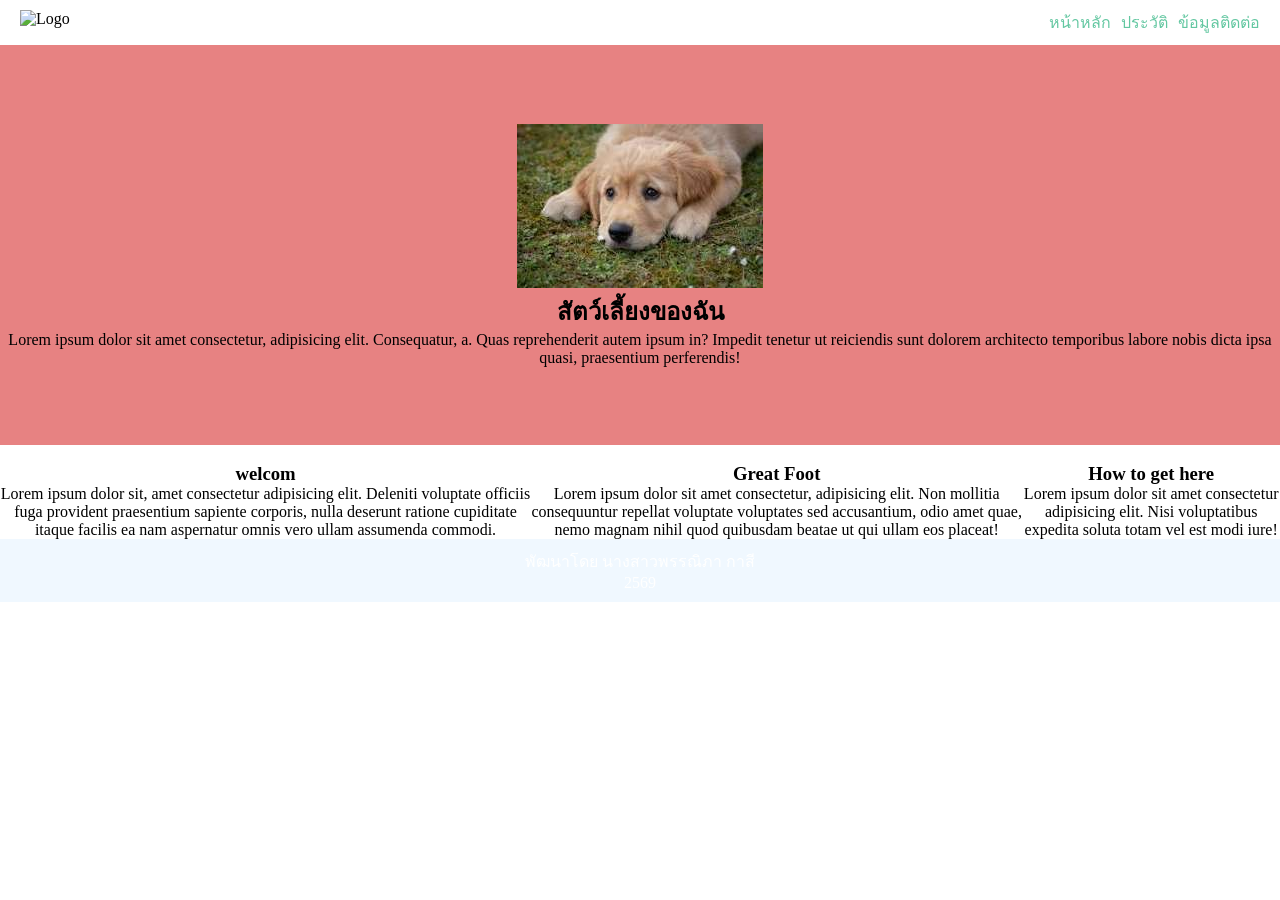
==== index.html @ dd3d70f4 "Add files via upload" ====
<!DOCTYPE html>
<html lang="en">
<head>
    <meta charset="UTF-8">
    <meta name="viewport" content="width=device-width, initial-scale=1.0">
    <title>Portfolio</title>
    <link rel="stylesheet" href="css/style.css">
</head>
<body>
    <nav>
        <div class="logo">
            <img src="https://encrypted-tbn0.gstatic.com/images?q=tbn:ANd9GcRSoyYusY9uzLaKdQap7hXt6NlnpyeCYnePXGsCoLijVZecwmJGLaGPZio&s=10" alt="Logo">
        </div>
        <ul class="menu">
            <li><a href="ประวัติการศึกษา">หน้าหลัก</a></li>
            <li><a href="#">ประวัติ</a></li>
            <li><a href="contact.html">ข้อมูลติดต่อ</a></li>
        </ul>
    </nav>

    <section class="banner">
        <div class="banner-info">
            <img src="[data-uri]" alt="">
            <h1>สัตว์เลี้ยงของฉัน</h1>
            <p>Lorem ipsum dolor sit amet consectetur, adipisicing elit. Consequatur, a. Quas reprehenderit autem ipsum in? Impedit tenetur ut reiciendis sunt dolorem architecto temporibus labore nobis dicta ipsa quasi, praesentium perferendis!</p>
        </div>

    </section>
    <main>
        <div>
            <img src="https://www.shutterstock.com/image-vector/welcome-garland-hanging-colorful-banner-260nw-2189588409.jpg" alt="">
            <h3>welcom</h3>
            <p>Lorem ipsum dolor sit, amet consectetur adipisicing elit. Deleniti voluptate officiis fuga provident praesentium sapiente corporis, nulla deserunt ratione cupiditate itaque facilis ea nam aspernatur omnis vero ullam assumenda commodi.</p>
        </div>
        <div>
             <img src="https://encrypted-tbn0.gstatic.com/images?q=tbn:ANd9GcQsyxFqRABRAbKiAw_5YcLcu35QI7_XS88NrLTjogw5Ig&s=10" alt="">
            <h3>Great Foot</h3>
            <p>Lorem ipsum dolor sit amet consectetur, adipisicing elit. Non mollitia consequuntur repellat voluptate voluptates sed accusantium, odio amet quae, nemo magnam nihil quod quibusdam beatae ut qui ullam eos placeat!</p>
        </div>
        <div>
            <img src="https://e1.pngegg.com/pngimages/509/729/png-clipart-cartoon-character-standing-chowder-illustration.png" alt="">
            <h3>How to get here</h3>
            <p>Lorem ipsum dolor sit amet consectetur adipisicing elit. Nisi voluptatibus expedita soluta totam vel est modi iure!</p>
        </div>
    </main>
    <footer>
        <p>พัฒนาโดย นางสาวพรรณิภา  กาสี </p>
        <p>2569</p>
    </footer>
</body>
</html>
---- css/style.css ----
*{
    margin: 0;
    padding: 0;
    box-sizing: border-box;
}

nav{
    display: flex;
    justify-content: space-between;
    padding: 10px 20px;
}

.menu{
    display: flex;
    list-style: none;
}

.menu li{
    margin-left: 10px;
}

.menu li a{
    text-decoration: none;
    color:rgb(99,199,161);
}

section.banner{
    background-color: rgb(231, 130, 130);
    height: 400px;
    display: flex;
    justify-content: center;
    align-items: center;
    text-align: center;
}

main{
    display: flex;
    grid-template-columns: 1fr 1fr 1fr;
}

main div{
    padding: 20;
    justify-content: center;
    text-align: center;
}

main div img{
    width: auto;
    height: 200px;
}

footer{
    background-color: aliceblue;
    color: white;
    text-align: center;
    padding: 10px;
}
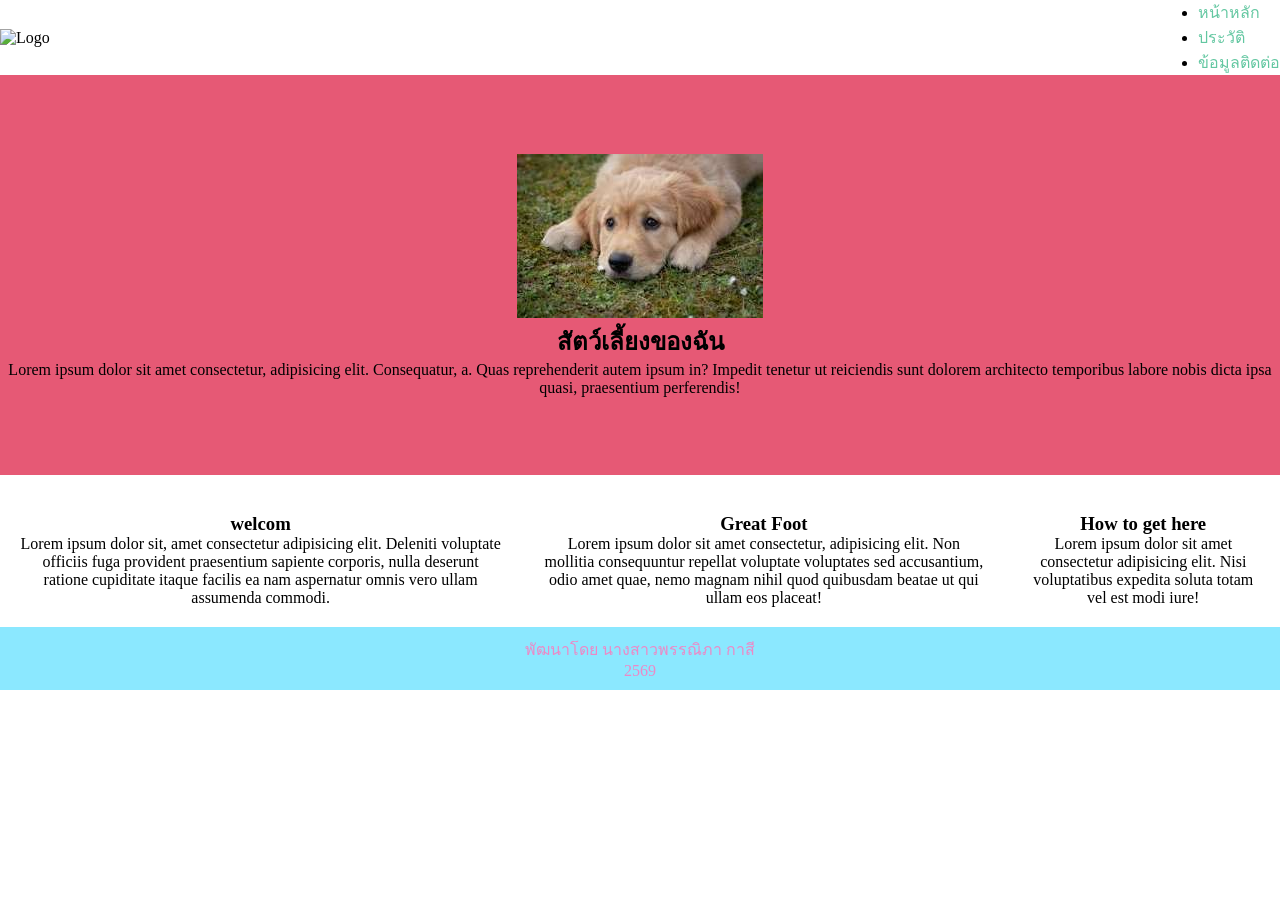
==== commit f074c5f9: "add index.html" ====
--- a/index.html
+++ b/index.html
@@ -1,51 +1,51 @@
-<!DOCTYPE html>
-<html lang="en">
-<head>
-    <meta charset="UTF-8">
-    <meta name="viewport" content="width=device-width, initial-scale=1.0">
-    <title>Portfolio</title>
-    <link rel="stylesheet" href="css/style.css">
-</head>
-<body>
-    <nav>
-        <div class="logo">
-            <img src="https://encrypted-tbn0.gstatic.com/images?q=tbn:ANd9GcRSoyYusY9uzLaKdQap7hXt6NlnpyeCYnePXGsCoLijVZecwmJGLaGPZio&s=10" alt="Logo">
-        </div>
-        <ul class="menu">
-            <li><a href="ประวัติการศึกษา">หน้าหลัก</a></li>
-            <li><a href="#">ประวัติ</a></li>
-            <li><a href="contact.html">ข้อมูลติดต่อ</a></li>
-        </ul>
-    </nav>
-
-    <section class="banner">
-        <div class="banner-info">
-            <img src="[data-uri]" alt="">
-            <h1>สัตว์เลี้ยงของฉัน</h1>
-            <p>Lorem ipsum dolor sit amet consectetur, adipisicing elit. Consequatur, a. Quas reprehenderit autem ipsum in? Impedit tenetur ut reiciendis sunt dolorem architecto temporibus labore nobis dicta ipsa quasi, praesentium perferendis!</p>
-        </div>
-
-    </section>
-    <main>
-        <div>
-            <img src="https://www.shutterstock.com/image-vector/welcome-garland-hanging-colorful-banner-260nw-2189588409.jpg" alt="">
-            <h3>welcom</h3>
-            <p>Lorem ipsum dolor sit, amet consectetur adipisicing elit. Deleniti voluptate officiis fuga provident praesentium sapiente corporis, nulla deserunt ratione cupiditate itaque facilis ea nam aspernatur omnis vero ullam assumenda commodi.</p>
-        </div>
-        <div>
-             <img src="https://encrypted-tbn0.gstatic.com/images?q=tbn:ANd9GcQsyxFqRABRAbKiAw_5YcLcu35QI7_XS88NrLTjogw5Ig&s=10" alt="">
-            <h3>Great Foot</h3>
-            <p>Lorem ipsum dolor sit amet consectetur, adipisicing elit. Non mollitia consequuntur repellat voluptate voluptates sed accusantium, odio amet quae, nemo magnam nihil quod quibusdam beatae ut qui ullam eos placeat!</p>
-        </div>
-        <div>
-            <img src="https://e1.pngegg.com/pngimages/509/729/png-clipart-cartoon-character-standing-chowder-illustration.png" alt="">
-            <h3>How to get here</h3>
-            <p>Lorem ipsum dolor sit amet consectetur adipisicing elit. Nisi voluptatibus expedita soluta totam vel est modi iure!</p>
-        </div>
-    </main>
-    <footer>
-        <p>พัฒนาโดย นางสาวพรรณิภา  กาสี </p>
-        <p>2569</p>
-    </footer>
-</body>
+<!DOCTYPE html>
+<html lang="en">
+<head>
+    <meta charset="UTF-8">
+    <meta name="viewport" content="width=device-width, initial-scale=1.0">
+    <title>Portfolio</title>
+    <link rel="stylesheet" href="css/style.css">
+</head>
+<body>
+    <nav>
+        <div class="logo">
+            <img src="https://encrypted-tbn0.gstatic.com/images?q=tbn:ANd9GcRSoyYusY9uzLaKdQap7hXt6NlnpyeCYnePXGsCoLijVZecwmJGLaGPZio&s=10" alt="Logo">
+        </div>
+        <ul class="menu">
+            <li><a href="ประวัติการศึกษา">หน้าหลัก</a></li>
+            <li><a href="#">ประวัติ</a></li>
+            <li><a href="contact.html">ข้อมูลติดต่อ</a></li>
+        </ul>
+    </nav>
+
+    <section class="banner">
+        <div class="banner-info">
+            <img src="[data-uri]" alt="">
+            <h1>สัตว์เลี้ยงของฉัน</h1>
+            <p>Lorem ipsum dolor sit amet consectetur, adipisicing elit. Consequatur, a. Quas reprehenderit autem ipsum in? Impedit tenetur ut reiciendis sunt dolorem architecto temporibus labore nobis dicta ipsa quasi, praesentium perferendis!</p>
+        </div>
+
+    </section>
+    <main>
+        <div>
+            <img src="https://www.shutterstock.com/image-vector/welcome-garland-hanging-colorful-banner-260nw-2189588409.jpg" alt="">
+            <h3>welcom</h3>
+            <p>Lorem ipsum dolor sit, amet consectetur adipisicing elit. Deleniti voluptate officiis fuga provident praesentium sapiente corporis, nulla deserunt ratione cupiditate itaque facilis ea nam aspernatur omnis vero ullam assumenda commodi.</p>
+        </div>
+        <div>
+             <img src="https://encrypted-tbn0.gstatic.com/images?q=tbn:ANd9GcQsyxFqRABRAbKiAw_5YcLcu35QI7_XS88NrLTjogw5Ig&s=10" alt="">
+            <h3>Great Foot</h3>
+            <p>Lorem ipsum dolor sit amet consectetur, adipisicing elit. Non mollitia consequuntur repellat voluptate voluptates sed accusantium, odio amet quae, nemo magnam nihil quod quibusdam beatae ut qui ullam eos placeat!</p>
+        </div>
+        <div>
+            <img src="https://e1.pngegg.com/pngimages/509/729/png-clipart-cartoon-character-standing-chowder-illustration.png" alt="">
+            <h3>How to get here</h3>
+            <p>Lorem ipsum dolor sit amet consectetur adipisicing elit. Nisi voluptatibus expedita soluta totam vel est modi iure!</p>
+        </div>
+    </main>
+    <footer>
+        <p>พัฒนาโดย นางสาวพรรณิภา  กาสี </p>
+        <p>2569</p>
+    </footer>
+</body>
 </html>
--- a/css/style.css
+++ b/css/style.css
@@ -7,12 +7,13 @@
 nav{
     display: flex;
     justify-content: space-between;
-    padding: 10px 20px;
+    /* padding: 10px 20px; */
+    align-items: center;
 }
 
-.menu{
-    display: flex;
-    list-style: none;
+.long img{
+    width: 100px;
+    height: auto;
 }
 
 .menu li{
@@ -21,11 +22,11 @@
 
 .menu li a{
     text-decoration: none;
-    color:rgb(99,199,161);
+    color: rgb(99, 199, 161);
 }
 
 section.banner{
-    background-color: rgb(231, 130, 130);
+    background-color: rgb(230, 89, 117);
     height: 400px;
     display: flex;
     justify-content: center;
@@ -39,7 +40,7 @@
 }
 
 main div{
-    padding: 20;
+    padding: 20px;
     justify-content: center;
     text-align: center;
 }
@@ -50,8 +51,8 @@
 }
 
 footer{
-    background-color: aliceblue;
-    color: white;
+    background-color: rgb(139, 232, 255);
+    color: #ec89c6;
     text-align: center;
     padding: 10px;
 }
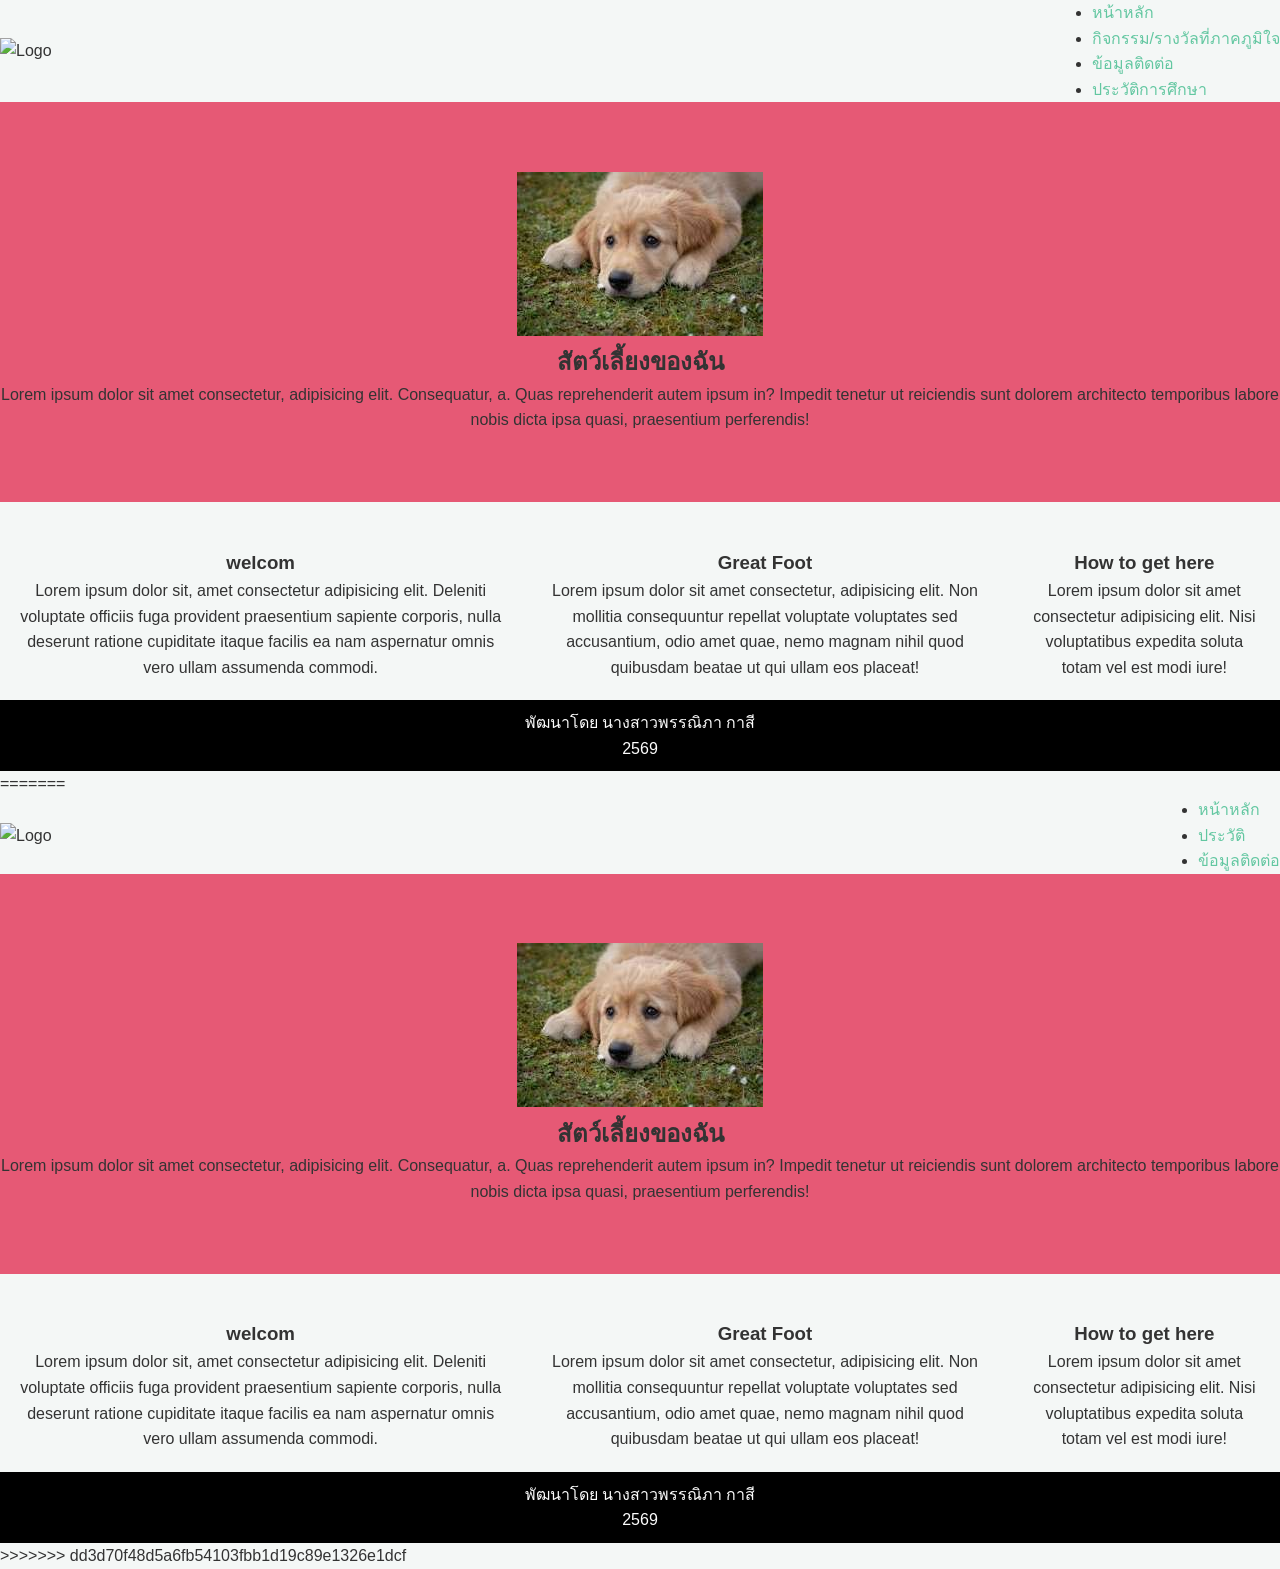
==== commit 23f8cd07: "Merge branch 'main' of https://github.com/praewphannipa223-gif/portfolio" ====
--- a/index.html
+++ b/index.html
@@ -1,3 +1,55 @@
+<!DOCTYPE html>
+<html lang="en">
+<head>
+    <meta charset="UTF-8">
+    <meta name="viewport" content="width=device-width, initial-scale=1.0">
+    <title>Portfolio</title>
+    <link rel="stylesheet" href="css/style.css">
+</head>
+<body>
+    <nav>
+        <div class="logo">
+            <img src="https://encrypted-tbn0.gstatic.com/images?q=tbn:ANd9GcRSoyYusY9uzLaKdQap7hXt6NlnpyeCYnePXGsCoLijVZecwmJGLaGPZio&s=10" alt="Logo">
+        </div>
+        <ul class="menu">
+            <li><a href="index.html">หน้าหลัก</a></li>
+            <li><a href="activity.html">กิจกรรม/รางวัลที่ภาคภูมิใจ</a></li>
+            <li><a href="contact.html">ข้อมูลติดต่อ</a></li>
+            <li><a href="education.html">ประวัติการศึกษา</a></li>
+        </ul>
+    </nav>
+
+    <section class="banner">
+        <div class="banner-info">
+            <img src="[data-uri]" alt="">
+            <h1>สัตว์เลี้ยงของฉัน</h1>
+            <p>Lorem ipsum dolor sit amet consectetur, adipisicing elit. Consequatur, a. Quas reprehenderit autem ipsum in? Impedit tenetur ut reiciendis sunt dolorem architecto temporibus labore nobis dicta ipsa quasi, praesentium perferendis!</p>
+        </div>
+
+    </section>
+    <main>
+        <div>
+            <img src="https://www.shutterstock.com/image-vector/welcome-garland-hanging-colorful-banner-260nw-2189588409.jpg" alt="">
+            <h3>welcom</h3>
+            <p>Lorem ipsum dolor sit, amet consectetur adipisicing elit. Deleniti voluptate officiis fuga provident praesentium sapiente corporis, nulla deserunt ratione cupiditate itaque facilis ea nam aspernatur omnis vero ullam assumenda commodi.</p>
+        </div>
+        <div>
+             <img src="https://encrypted-tbn0.gstatic.com/images?q=tbn:ANd9GcQsyxFqRABRAbKiAw_5YcLcu35QI7_XS88NrLTjogw5Ig&s=10" alt="">
+            <h3>Great Foot</h3>
+            <p>Lorem ipsum dolor sit amet consectetur, adipisicing elit. Non mollitia consequuntur repellat voluptate voluptates sed accusantium, odio amet quae, nemo magnam nihil quod quibusdam beatae ut qui ullam eos placeat!</p>
+        </div>
+        <div>
+            <img src="https://e1.pngegg.com/pngimages/509/729/png-clipart-cartoon-character-standing-chowder-illustration.png" alt="">
+            <h3>How to get here</h3>
+            <p>Lorem ipsum dolor sit amet consectetur adipisicing elit. Nisi voluptatibus expedita soluta totam vel est modi iure!</p>
+        </div>
+    </main>
+    <footer>
+        <p>พัฒนาโดย นางสาวพรรณิภา  กาสี </p>
+        <p>2569</p>
+    </footer>
+</body>
+=======
 <!DOCTYPE html>
 <html lang="en">
 <head>
@@ -48,4 +100,5 @@
         <p>2569</p>
     </footer>
 </body>
+>>>>>>> dd3d70f48d5a6fb54103fbb1d19c89e1326e1dcf
 </html>
--- a/css/style.css
+++ b/css/style.css
@@ -51,8 +51,158 @@
 }
 
 footer{
-    background-color: rgb(139, 232, 255);
-    color: #ec89c6;
+    background-color: rgb(0, 0, 0);
+    color: #fcfcfc;
     text-align: center;
     padding: 10px;
+}
+
+
+
+* {
+    box-sizing: border-box;
+    margin: 0;
+    padding: 0;
+    font-family: 'Segoe UI', Tahoma, Geneva, Verdana, sans-serif;
+}
+
+body {
+    background-color: #f4f7f6;
+    color: #333333;
+    line-height: 1.6;
+}
+
+/* =========================================
+   2. แถบเมนูนำทาง (Navbar)
+   ========================================= */
+.navbar {
+    background-color: #2c3e50;
+    padding: 1rem 2rem;
+    display: flex;
+    gap: 20px;
+}
+
+.navbar a {
+    color: #ecf0f1;
+    text-decoration: none;
+    font-weight: 500;
+    transition: color 0.3s ease;
+}
+
+.navbar a:hover, 
+.navbar a.active {
+    color: #3498db;
+}
+
+/* =========================================
+   3. พื้นที่จัดวางเนื้อหา (Container)
+   ========================================= */
+.container {
+    max-width: 800px;
+    margin: 40px auto;
+    padding: 0 20px 40px 20px;
+}
+
+/* =========================================
+   4. ส่วนรูปโปรไฟล์และหัวข้อ (Profile Section)
+   ========================================= */
+.profile-section {
+    text-align: center;
+    margin-bottom: 40px;
+    background-color: #ffffff;
+    padding: 30px;
+    border-radius: 12px;
+    box-shadow: 0 4px 12px rgba(0, 0, 0, 0.08);
+}
+
+.profile-img {
+    width: 150px;
+    height: 150px;
+    border-radius: 50%;
+    object-fit: cover;
+    border: 4px solid #3498db;
+    box-shadow: 0 4px 8px rgba(0, 0, 0, 0.15);
+    margin-bottom: 15px;
+}
+
+.page-title {
+    color: #2c3e50;
+    font-size: 1.8rem;
+    margin-bottom: 5px;
+}
+
+.name-label {
+    font-size: 1.1rem;
+    color: #666666;
+    font-weight: 500;
+}
+
+/* =========================================
+   5. เส้น Timeline ประวัติการศึกษา
+   ========================================= */
+.timeline {
+    position: relative;
+    border-left: 3px solid #3498db;
+    margin-left: 20px;
+    padding-left: 20px;
+}
+
+.timeline-item {
+    margin-bottom: 30px;
+    position: relative;
+}
+
+/* จุดวงกลมบนเส้น Timeline */
+.timeline-item::before {
+    content: '';
+    position: absolute;
+    left: -29px;
+    top: 5px;
+    width: 15px;
+    height: 15px;
+    background-color: #3498db;
+    border-radius: 50%;
+    border: 3px solid #ffffff;
+}
+
+.timeline-year {
+    font-weight: bold;
+    color: #e67e22;
+    font-size: 0.95rem;
+    margin-bottom: 5px;
+}
+
+.timeline-content {
+    background: #ffffff;
+    padding: 20px;
+    border-radius: 8px;
+    box-shadow: 0 3px 6px rgba(0, 0, 0, 0.06);
+}
+
+.timeline-content h3 {
+    margin-bottom: 8px;
+    color: #2c3e50;
+    font-size: 1.2rem;
+}
+
+.institution {
+    font-weight: 600;
+    color: #444444;
+}
+
+.detail {
+    color: #666666;
+    font-size: 0.9rem;
+    margin-top: 4px;
+}
+.awards-grid {
+    display: flex;
+    flex-wrap: wrap;
+    gap: 20px;
+    justify-content: center;
+}
+
+.award-card {
+    flex: 1 1 350px;
+    max-width: 400px;
 }
--- a/css/style.css
+++ b/css/style.css
@@ -51,8 +51,158 @@
 }
 
 footer{
-    background-color: rgb(139, 232, 255);
-    color: #ec89c6;
+    background-color: rgb(0, 0, 0);
+    color: #fcfcfc;
     text-align: center;
     padding: 10px;
+}
+
+
+
+* {
+    box-sizing: border-box;
+    margin: 0;
+    padding: 0;
+    font-family: 'Segoe UI', Tahoma, Geneva, Verdana, sans-serif;
+}
+
+body {
+    background-color: #f4f7f6;
+    color: #333333;
+    line-height: 1.6;
+}
+
+/* =========================================
+   2. แถบเมนูนำทาง (Navbar)
+   ========================================= */
+.navbar {
+    background-color: #2c3e50;
+    padding: 1rem 2rem;
+    display: flex;
+    gap: 20px;
+}
+
+.navbar a {
+    color: #ecf0f1;
+    text-decoration: none;
+    font-weight: 500;
+    transition: color 0.3s ease;
+}
+
+.navbar a:hover, 
+.navbar a.active {
+    color: #3498db;
+}
+
+/* =========================================
+   3. พื้นที่จัดวางเนื้อหา (Container)
+   ========================================= */
+.container {
+    max-width: 800px;
+    margin: 40px auto;
+    padding: 0 20px 40px 20px;
+}
+
+/* =========================================
+   4. ส่วนรูปโปรไฟล์และหัวข้อ (Profile Section)
+   ========================================= */
+.profile-section {
+    text-align: center;
+    margin-bottom: 40px;
+    background-color: #ffffff;
+    padding: 30px;
+    border-radius: 12px;
+    box-shadow: 0 4px 12px rgba(0, 0, 0, 0.08);
+}
+
+.profile-img {
+    width: 150px;
+    height: 150px;
+    border-radius: 50%;
+    object-fit: cover;
+    border: 4px solid #3498db;
+    box-shadow: 0 4px 8px rgba(0, 0, 0, 0.15);
+    margin-bottom: 15px;
+}
+
+.page-title {
+    color: #2c3e50;
+    font-size: 1.8rem;
+    margin-bottom: 5px;
+}
+
+.name-label {
+    font-size: 1.1rem;
+    color: #666666;
+    font-weight: 500;
+}
+
+/* =========================================
+   5. เส้น Timeline ประวัติการศึกษา
+   ========================================= */
+.timeline {
+    position: relative;
+    border-left: 3px solid #3498db;
+    margin-left: 20px;
+    padding-left: 20px;
+}
+
+.timeline-item {
+    margin-bottom: 30px;
+    position: relative;
+}
+
+/* จุดวงกลมบนเส้น Timeline */
+.timeline-item::before {
+    content: '';
+    position: absolute;
+    left: -29px;
+    top: 5px;
+    width: 15px;
+    height: 15px;
+    background-color: #3498db;
+    border-radius: 50%;
+    border: 3px solid #ffffff;
+}
+
+.timeline-year {
+    font-weight: bold;
+    color: #e67e22;
+    font-size: 0.95rem;
+    margin-bottom: 5px;
+}
+
+.timeline-content {
+    background: #ffffff;
+    padding: 20px;
+    border-radius: 8px;
+    box-shadow: 0 3px 6px rgba(0, 0, 0, 0.06);
+}
+
+.timeline-content h3 {
+    margin-bottom: 8px;
+    color: #2c3e50;
+    font-size: 1.2rem;
+}
+
+.institution {
+    font-weight: 600;
+    color: #444444;
+}
+
+.detail {
+    color: #666666;
+    font-size: 0.9rem;
+    margin-top: 4px;
+}
+.awards-grid {
+    display: flex;
+    flex-wrap: wrap;
+    gap: 20px;
+    justify-content: center;
+}
+
+.award-card {
+    flex: 1 1 350px;
+    max-width: 400px;
 }
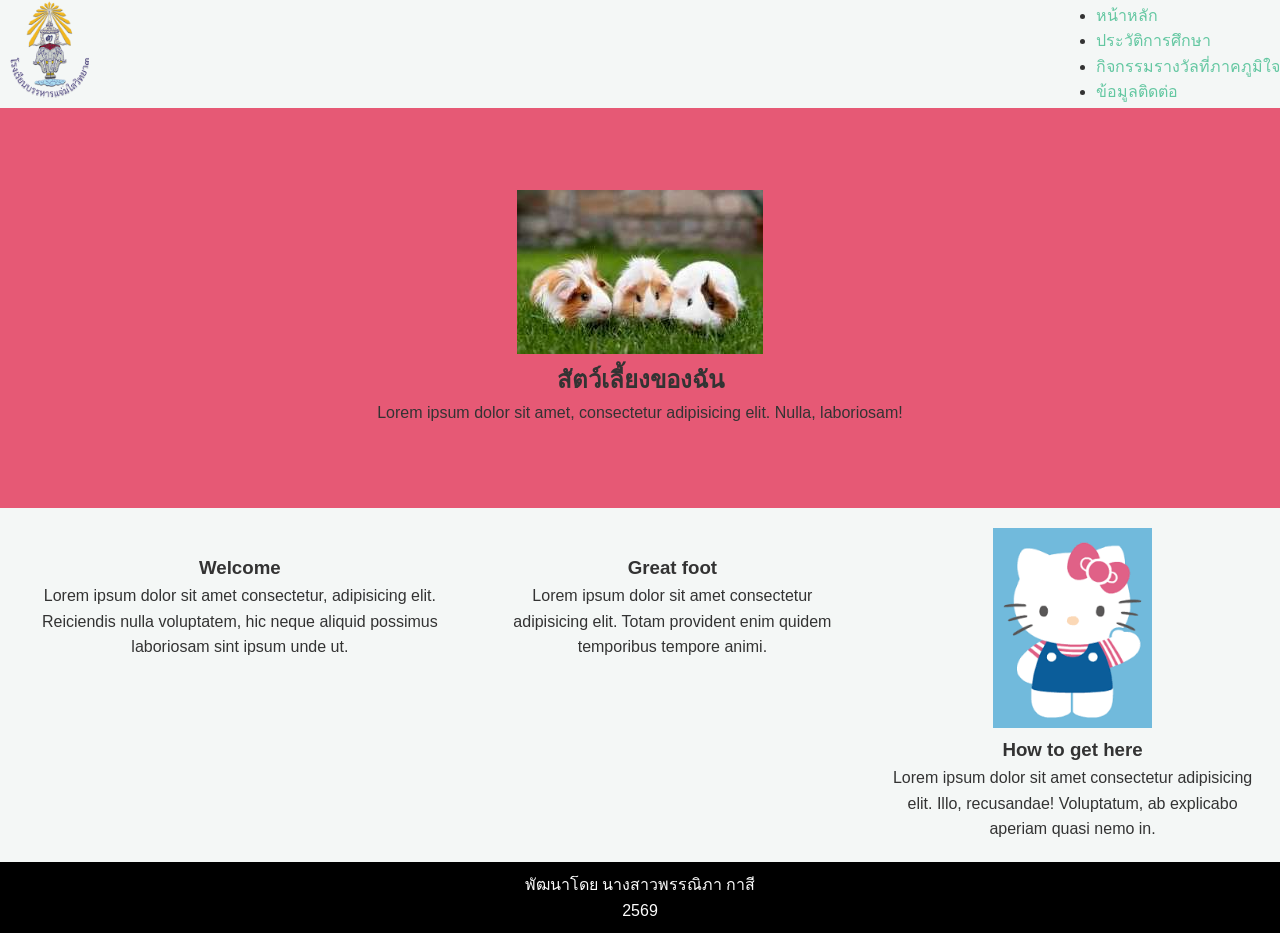
==== commit 055521c2: "add image" ====
--- a/index.html
+++ b/index.html
@@ -9,96 +9,44 @@
 <body>
     <nav>
         <div class="logo">
-            <img src="https://encrypted-tbn0.gstatic.com/images?q=tbn:ANd9GcRSoyYusY9uzLaKdQap7hXt6NlnpyeCYnePXGsCoLijVZecwmJGLaGPZio&s=10" alt="Logo">
-        </div>
+            <img src="โลโก้โรงเรียนบรรหาร.png" alt="logo">
+        </div> 
         <ul class="menu">
-            <li><a href="index.html">หน้าหลัก</a></li>
-            <li><a href="activity.html">กิจกรรม/รางวัลที่ภาคภูมิใจ</a></li>
-            <li><a href="contact.html">ข้อมูลติดต่อ</a></li>
+            <li><a href="#">หน้าหลัก</a></li>
             <li><a href="education.html">ประวัติการศึกษา</a></li>
-        </ul>
-    </nav>
-
-    <section class="banner">
-        <div class="banner-info">
-            <img src="[data-uri]" alt="">
-            <h1>สัตว์เลี้ยงของฉัน</h1>
-            <p>Lorem ipsum dolor sit amet consectetur, adipisicing elit. Consequatur, a. Quas reprehenderit autem ipsum in? Impedit tenetur ut reiciendis sunt dolorem architecto temporibus labore nobis dicta ipsa quasi, praesentium perferendis!</p>
-        </div>
-
-    </section>
-    <main>
-        <div>
-            <img src="https://www.shutterstock.com/image-vector/welcome-garland-hanging-colorful-banner-260nw-2189588409.jpg" alt="">
-            <h3>welcom</h3>
-            <p>Lorem ipsum dolor sit, amet consectetur adipisicing elit. Deleniti voluptate officiis fuga provident praesentium sapiente corporis, nulla deserunt ratione cupiditate itaque facilis ea nam aspernatur omnis vero ullam assumenda commodi.</p>
-        </div>
-        <div>
-             <img src="https://encrypted-tbn0.gstatic.com/images?q=tbn:ANd9GcQsyxFqRABRAbKiAw_5YcLcu35QI7_XS88NrLTjogw5Ig&s=10" alt="">
-            <h3>Great Foot</h3>
-            <p>Lorem ipsum dolor sit amet consectetur, adipisicing elit. Non mollitia consequuntur repellat voluptate voluptates sed accusantium, odio amet quae, nemo magnam nihil quod quibusdam beatae ut qui ullam eos placeat!</p>
-        </div>
-        <div>
-            <img src="https://e1.pngegg.com/pngimages/509/729/png-clipart-cartoon-character-standing-chowder-illustration.png" alt="">
-            <h3>How to get here</h3>
-            <p>Lorem ipsum dolor sit amet consectetur adipisicing elit. Nisi voluptatibus expedita soluta totam vel est modi iure!</p>
-        </div>
-    </main>
-    <footer>
-        <p>พัฒนาโดย นางสาวพรรณิภา  กาสี </p>
-        <p>2569</p>
-    </footer>
-</body>
-=======
-<!DOCTYPE html>
-<html lang="en">
-<head>
-    <meta charset="UTF-8">
-    <meta name="viewport" content="width=device-width, initial-scale=1.0">
-    <title>Portfolio</title>
-    <link rel="stylesheet" href="css/style.css">
-</head>
-<body>
-    <nav>
-        <div class="logo">
-            <img src="https://encrypted-tbn0.gstatic.com/images?q=tbn:ANd9GcRSoyYusY9uzLaKdQap7hXt6NlnpyeCYnePXGsCoLijVZecwmJGLaGPZio&s=10" alt="Logo">
-        </div>
-        <ul class="menu">
-            <li><a href="ประวัติการศึกษา">หน้าหลัก</a></li>
-            <li><a href="#">ประวัติ</a></li>
+            <li><a href="activity.html">กิจกรรมรางวัลที่ภาคภูมิใจ</a></li>
             <li><a href="contact.html">ข้อมูลติดต่อ</a></li>
         </ul>
     </nav>
 
     <section class="banner">
-        <div class="banner-info">
-            <img src="[data-uri]" alt="">
+        <div class="banner - info">
+            <img src="[data-uri]" alt="">
             <h1>สัตว์เลี้ยงของฉัน</h1>
-            <p>Lorem ipsum dolor sit amet consectetur, adipisicing elit. Consequatur, a. Quas reprehenderit autem ipsum in? Impedit tenetur ut reiciendis sunt dolorem architecto temporibus labore nobis dicta ipsa quasi, praesentium perferendis!</p>
+            <p>Lorem ipsum dolor sit amet, consectetur adipisicing elit. Nulla, laboriosam!</p>
         </div>
-
     </section>
     <main>
         <div>
-            <img src="https://www.shutterstock.com/image-vector/welcome-garland-hanging-colorful-banner-260nw-2189588409.jpg" alt="">
-            <h3>welcom</h3>
-            <p>Lorem ipsum dolor sit, amet consectetur adipisicing elit. Deleniti voluptate officiis fuga provident praesentium sapiente corporis, nulla deserunt ratione cupiditate itaque facilis ea nam aspernatur omnis vero ullam assumenda commodi.</p>
+            <img src="https://encrypted-tbn0.gstatic.com/images?q=tbn:ANd9GcSiHBWH4KV4sswtHe1SDFGRt41BJ_9yhvU9S6IvSMzS0w&s=10" alt="">
+            <h3>Welcome</h3>
+            <p>Lorem ipsum dolor sit amet consectetur, adipisicing elit. Reiciendis nulla voluptatem, hic neque aliquid possimus laboriosam sint ipsum unde ut.</p>
         </div>
         <div>
-             <img src="https://encrypted-tbn0.gstatic.com/images?q=tbn:ANd9GcQsyxFqRABRAbKiAw_5YcLcu35QI7_XS88NrLTjogw5Ig&s=10" alt="">
-            <h3>Great Foot</h3>
-            <p>Lorem ipsum dolor sit amet consectetur, adipisicing elit. Non mollitia consequuntur repellat voluptate voluptates sed accusantium, odio amet quae, nemo magnam nihil quod quibusdam beatae ut qui ullam eos placeat!</p>
+            <img src="https://encrypted-tbn0.gstatic.com/images?q=tbn:ANd9GcTYybsViVRKsMapSg9l2CJvjyPKiemNbcAYdNP3fm9hag&s=10" alt="">
+            <h3>Great foot</h3>
+            <p>Lorem ipsum dolor sit amet consectetur adipisicing elit. Totam provident enim quidem temporibus tempore animi.</p>
         </div>
         <div>
-            <img src="https://e1.pngegg.com/pngimages/509/729/png-clipart-cartoon-character-standing-chowder-illustration.png" alt="">
+            <img src="[data-uri]" alt="">
             <h3>How to get here</h3>
-            <p>Lorem ipsum dolor sit amet consectetur adipisicing elit. Nisi voluptatibus expedita soluta totam vel est modi iure!</p>
+            <p>Lorem ipsum dolor sit amet consectetur adipisicing elit. Illo, recusandae! Voluptatum, ab explicabo aperiam quasi nemo in.</p>
         </div>
     </main>
     <footer>
-        <p>พัฒนาโดย นางสาวพรรณิภา  กาสี </p>
+        <p>พัฒนาโดย นางสาวพรรณิภา  กาสี</p>
         <p>2569</p>
     </footer>
+
 </body>
->>>>>>> dd3d70f48d5a6fb54103fbb1d19c89e1326e1dcf
 </html>
--- a/css/style.css
+++ b/css/style.css
@@ -11,7 +11,7 @@
     align-items: center;
 }
 
-.long img{
+.logo img{
     width: 100px;
     height: auto;
 }
